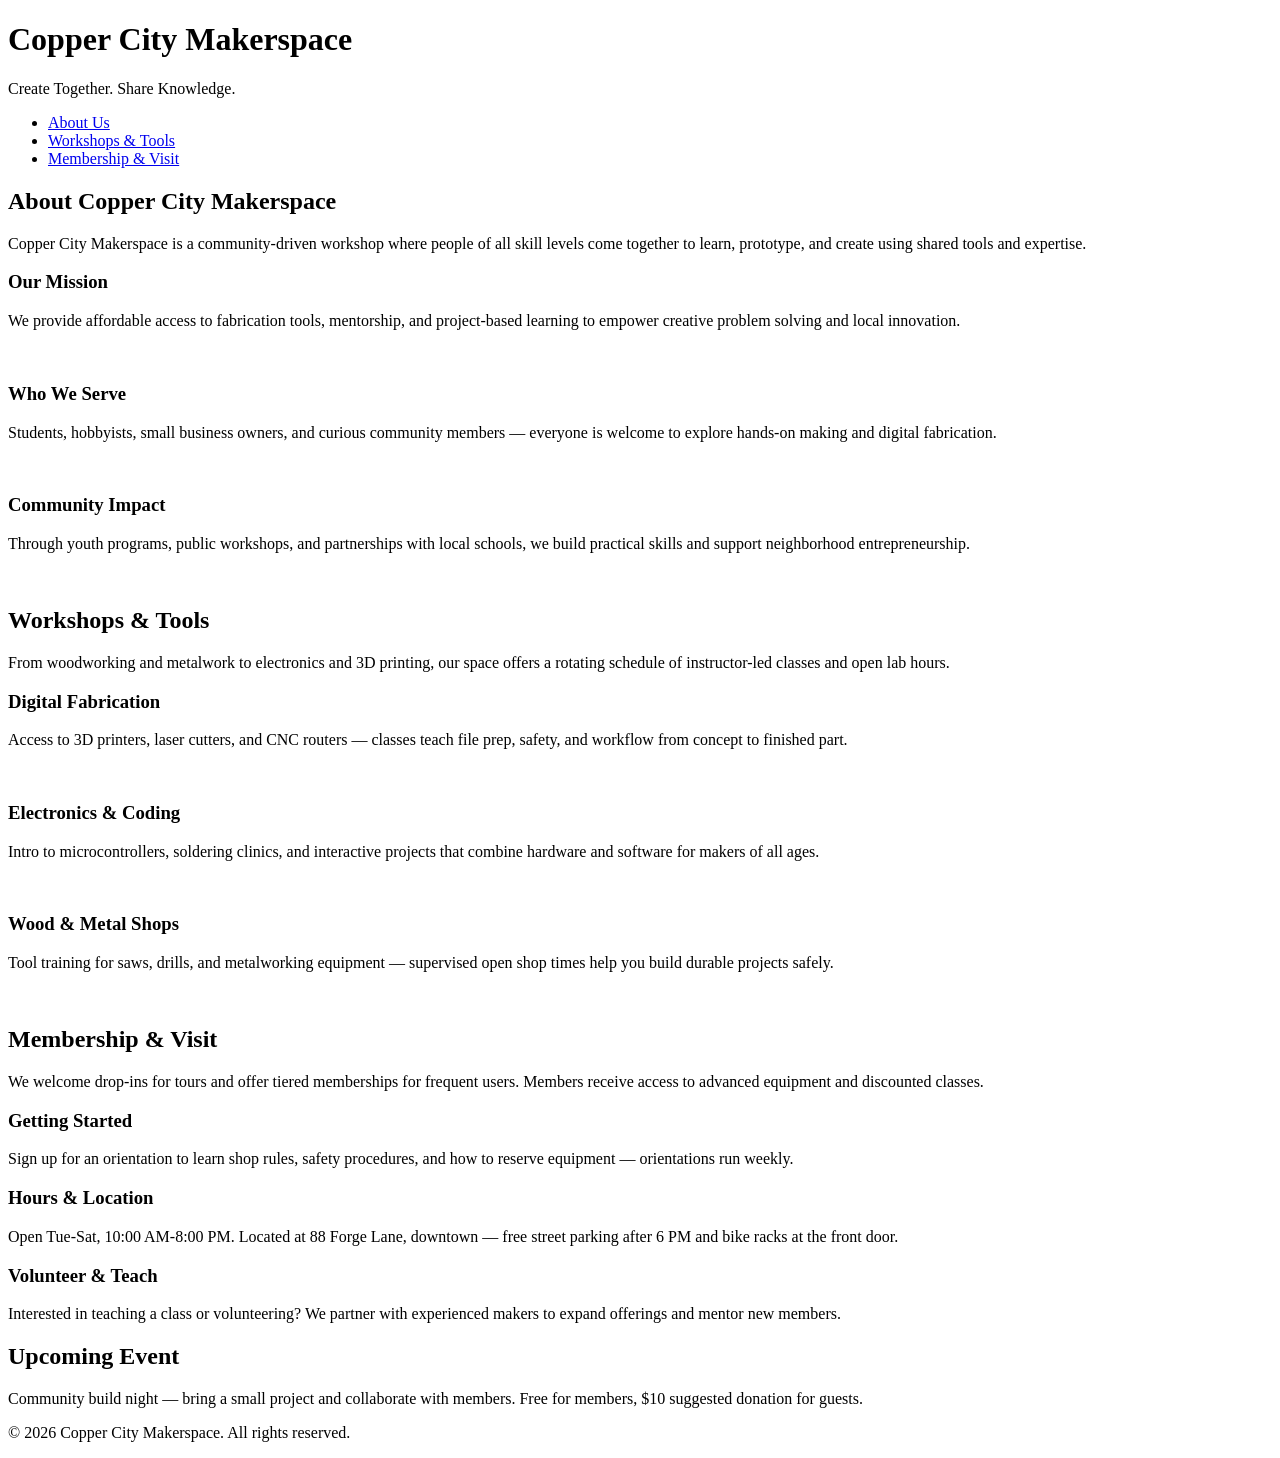
==== index.html @ c8d180cd "Added New Pages" ====
<!DOCTYPE html>
<html lang="en">
<head>
    <meta charset="UTF-8">
    <meta name="viewport" content="width=device-width, initial-scale=1.0">
    <link rel="stylesheet" href="styles.css">
    <title>Copper City Makerspace</title>
</head>
<body>
    <header>
        <h1>Copper City Makerspace</h1>
        <p>Create Together. Share Knowledge.</p>
    </header>
<nav>
    <ul>
        <li><a href="about.html">About Us</a></li>
        <li><a href="workshops.html">Workshops & Tools</a></li>
        <li><a href="memberships.html">Membership & Visit</a></li>
    </ul>
</nav>
<main>
    <section id="about">
        <h2>About Copper City Makerspace</h2>
        <p>Copper City Makerspace is a community-driven workshop where people of all skill levels come together to learn, prototype, and create using shared tools and expertise.</p>
        <div class="card-row">
            <section>
                <h3>Our Mission</h3>
                <p>We provide affordable access to fabrication tools, mentorship, and project-based learning to empower creative problem solving and local innovation.</p>
                <img src="images/engineering.jpg" alt="" width="300">
            </section>
            <section>
                <h3>Who We Serve</h3>
                <p>Students, hobbyists, small business owners, and curious community members — everyone is welcome to explore hands-on making and digital fabrication.</p>
                <img src="images/ideation.jpg" alt="" width="300">
            </section>
            <section>
                <h3>Community Impact</h3>
                <p>Through youth programs, public workshops, and partnerships with local schools, we build practical skills and support neighborhood entrepreneurship.</p>
                <img src="images/storytelling.jpg" alt="" width="300">
            </section>
        </div>
    </section>
    <section id="workshops">
        <h2>Workshops & Tools</h2>
        <p>From woodworking and metalwork to electronics and 3D printing, our space offers a rotating schedule of instructor-led classes and open lab hours.</p>
        <div class="card-row">
            <section>
                <h3>Digital Fabrication</h3>
                <p>Access to 3D printers, laser cutters, and CNC routers — classes teach file prep, safety, and workflow from concept to finished part.</p>
                <img src="images/3Dprinter.jpg" alt="" width="300">
            </section>
            <section>
                <h3>Electronics & Coding</h3>
                <p>Intro to microcontrollers, soldering clinics, and interactive projects that combine hardware and software for makers of all ages.</p>
                <img src="images/microcontroller.jpg" alt="" width="300">
            </section>
            <section>
                <h3>Wood & Metal Shops</h3>
                <p>Tool training for saws, drills, and metalworking equipment — supervised open shop times help you build durable projects safely.</p>
                <img src="images/metalworking.jpg" alt="" width="300">
            </section>
        </div>
    </section>
    <section id="memberships">
        <h2>Membership & Visit</h2>
        <p>We welcome drop-ins for tours and offer tiered memberships for frequent users. Members receive access to advanced equipment and discounted classes.</p>
        <div class="card-row"> 
            <section>
                <h3>Getting Started</h3>
                <p>Sign up for an orientation to learn shop rules, safety procedures, and how to reserve equipment — orientations run weekly.</p>
            </section>
            <section>
                <h3>Hours & Location</h3>
                <p>Open Tue-Sat, 10:00 AM-8:00 PM. Located at 88 Forge Lane, downtown — free street parking after 6 PM and bike racks at the front door.</p>
            </section>
            <section>
                <h3>Volunteer & Teach</h3>
                <p>Interested in teaching a class or volunteering? We partner with experienced makers to expand offerings and mentor new members.</p>
            </section>
        </div>
    </section>
</main>
<aside>
    <h2>Upcoming Event</h2>
    <p>Community build night — bring a small project and collaborate with members. Free for members, $10 suggested donation for guests.</p>
</aside>
<footer>
    <p>&copy; 2026 Copper City Makerspace. All rights reserved.</p>
</footer>
</body>
</html>
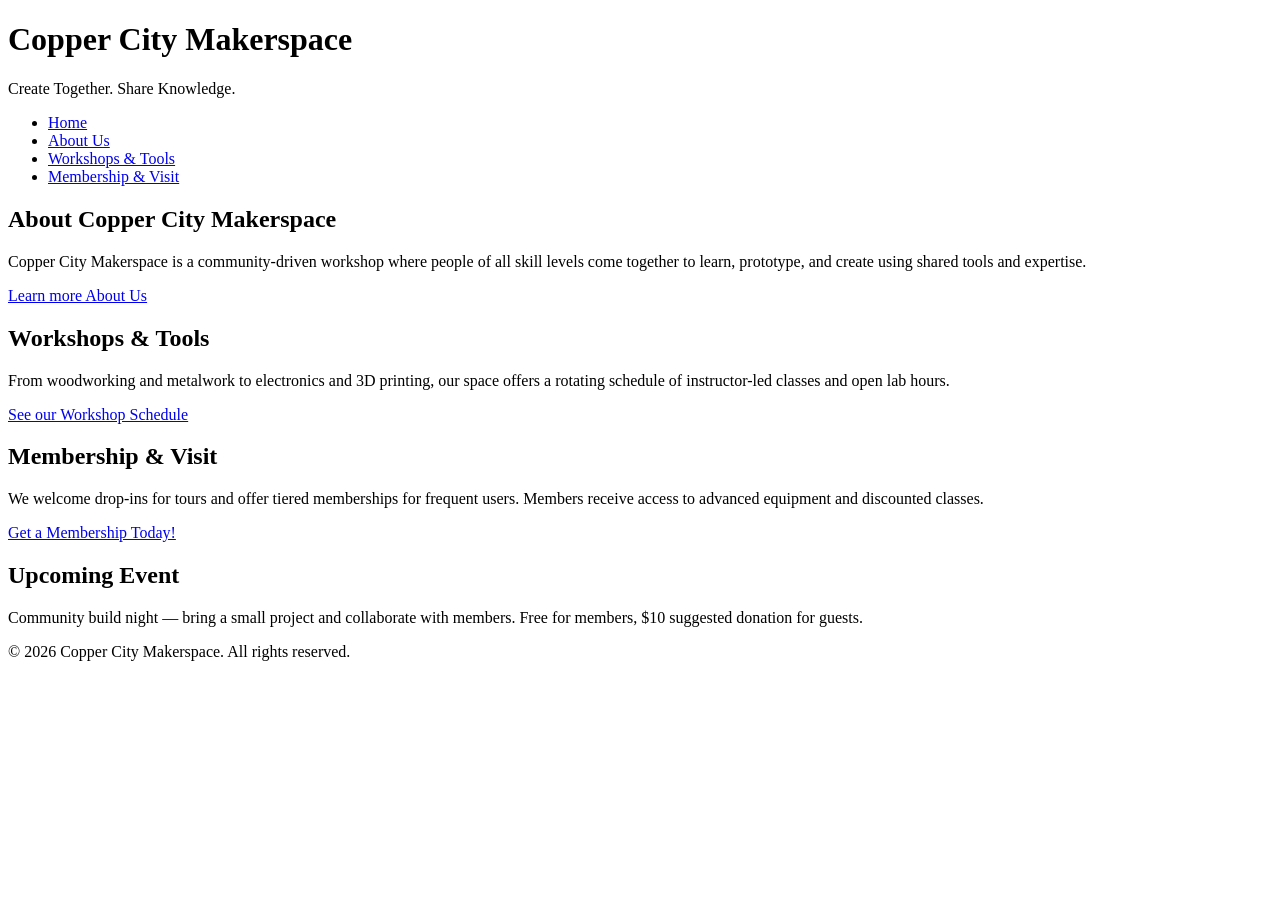
==== commit a6d5a560: "Next iteration of html complete" ====
--- a/index.html
+++ b/index.html
@@ -13,71 +13,27 @@
     </header>
 <nav>
     <ul>
+        <li><a href="index.html">Home</a></li>
         <li><a href="about.html">About Us</a></li>
         <li><a href="workshops.html">Workshops & Tools</a></li>
         <li><a href="memberships.html">Membership & Visit</a></li>
     </ul>
 </nav>
 <main>
-    <section id="about">
+  <section id="about">
         <h2>About Copper City Makerspace</h2>
         <p>Copper City Makerspace is a community-driven workshop where people of all skill levels come together to learn, prototype, and create using shared tools and expertise.</p>
-        <div class="card-row">
-            <section>
-                <h3>Our Mission</h3>
-                <p>We provide affordable access to fabrication tools, mentorship, and project-based learning to empower creative problem solving and local innovation.</p>
-                <img src="images/engineering.jpg" alt="" width="300">
-            </section>
-            <section>
-                <h3>Who We Serve</h3>
-                <p>Students, hobbyists, small business owners, and curious community members — everyone is welcome to explore hands-on making and digital fabrication.</p>
-                <img src="images/ideation.jpg" alt="" width="300">
-            </section>
-            <section>
-                <h3>Community Impact</h3>
-                <p>Through youth programs, public workshops, and partnerships with local schools, we build practical skills and support neighborhood entrepreneurship.</p>
-                <img src="images/storytelling.jpg" alt="" width="300">
-            </section>
-        </div>
+    <a href="about.html">Learn more About Us</a>
     </section>
     <section id="workshops">
         <h2>Workshops & Tools</h2>
         <p>From woodworking and metalwork to electronics and 3D printing, our space offers a rotating schedule of instructor-led classes and open lab hours.</p>
-        <div class="card-row">
-            <section>
-                <h3>Digital Fabrication</h3>
-                <p>Access to 3D printers, laser cutters, and CNC routers — classes teach file prep, safety, and workflow from concept to finished part.</p>
-                <img src="images/3Dprinter.jpg" alt="" width="300">
-            </section>
-            <section>
-                <h3>Electronics & Coding</h3>
-                <p>Intro to microcontrollers, soldering clinics, and interactive projects that combine hardware and software for makers of all ages.</p>
-                <img src="images/microcontroller.jpg" alt="" width="300">
-            </section>
-            <section>
-                <h3>Wood & Metal Shops</h3>
-                <p>Tool training for saws, drills, and metalworking equipment — supervised open shop times help you build durable projects safely.</p>
-                <img src="images/metalworking.jpg" alt="" width="300">
-            </section>
-        </div>
+        <a href="workshops.html">See our Workshop Schedule</a>
     </section>
     <section id="memberships">
         <h2>Membership & Visit</h2>
         <p>We welcome drop-ins for tours and offer tiered memberships for frequent users. Members receive access to advanced equipment and discounted classes.</p>
-        <div class="card-row"> 
-            <section>
-                <h3>Getting Started</h3>
-                <p>Sign up for an orientation to learn shop rules, safety procedures, and how to reserve equipment — orientations run weekly.</p>
-            </section>
-            <section>
-                <h3>Hours & Location</h3>
-                <p>Open Tue-Sat, 10:00 AM-8:00 PM. Located at 88 Forge Lane, downtown — free street parking after 6 PM and bike racks at the front door.</p>
-            </section>
-            <section>
-                <h3>Volunteer & Teach</h3>
-                <p>Interested in teaching a class or volunteering? We partner with experienced makers to expand offerings and mentor new members.</p>
-            </section>
-        </div>
+    <a href="memberships.html">Get a Membership Today!</a>
     </section>
 </main>
 <aside>
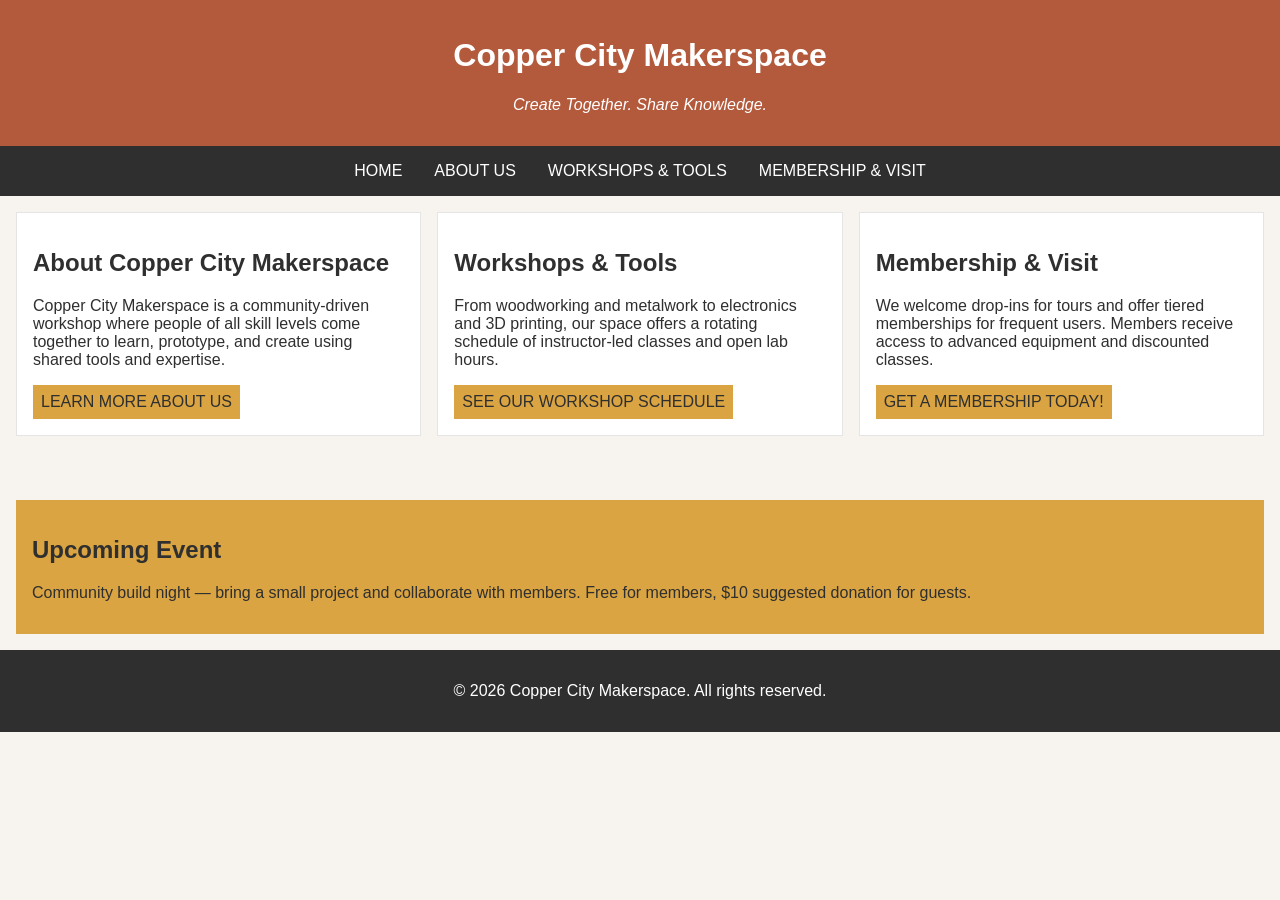
==== commit 879be6df: "Completed iteration for multi-page" ====
--- a/index.html
+++ b/index.html
@@ -19,7 +19,7 @@
         <li><a href="memberships.html">Membership & Visit</a></li>
     </ul>
 </nav>
-<main>
+<main class="card-row">
   <section id="about">
         <h2>About Copper City Makerspace</h2>
         <p>Copper City Makerspace is a community-driven workshop where people of all skill levels come together to learn, prototype, and create using shared tools and expertise.</p>
--- a/styles.css
+++ b/styles.css
@@ -0,0 +1,123 @@
+/* =====  CSS by Christina Carrasquilla, updated by Ash Green =====  */
+
+/* ===== Color Palette 
+
+Copper:#B35A3C
+Charcoal:#2F2F2F
+Light Background:#F7F4EF
+Card Background:#FFFFFF
+Soft Gold:#D9A441
+Border:#E5E5E5
+
+===== */
+
+/* ===== GLOBAL (Base) Styles ===== */
+
+body {
+    font-family: Arial, sans-serif;
+    margin: 0;
+    background-color: #F7F4EF;
+    color: #2F2F2F;
+    display: grid;
+    grid-template-columns: 1fr;
+}
+
+header {
+    background-color: #B35A3C;
+    color: white;
+    text-align: center;
+    padding: 1rem;
+}
+
+header img {
+    margin-top: 0.5rem;
+}
+header p {
+    font-style:italic;
+}
+nav {
+    background-color: #2F2F2F;
+    padding:.5rem;
+}
+
+nav ul {
+    list-style: none;
+    margin: 0;
+    padding: 0;
+}
+
+nav a {
+    color: white;
+    text-decoration: none;
+    padding: 0.5rem;
+    display: inline-block;
+    text-transform:uppercase;
+}
+
+nav a:hover {
+    background-color: #B35A3C;
+}
+
+main {
+    padding: 1rem;
+}
+main a {
+    background-color: #D9A441;
+    color: #2F2F2F;
+    text-decoration: none;
+    padding: 0.5rem;
+    display: inline-block;
+    text-transform:uppercase;
+}
+
+main a:hover {
+    background-color: #B35A3C;
+    color:white
+}
+
+
+section {
+    margin-bottom: 2rem;
+}
+
+.card-row section {
+    background-color: white;
+    border: 1px solid #E5E5E5;
+    padding: 1rem;
+}
+
+img {
+    display: block;
+    margin-top: 0.5rem;
+    max-width: 100%;
+}
+
+aside {
+    background-color: #D9A441;
+    padding: 1rem;
+    margin: 1rem;
+}
+
+footer {
+    background-color: #2F2F2F;
+    color: white;
+    text-align: center;
+    padding: 1rem;
+}
+/* ====== MEDIA QUERY (MEDIUM ===== */
+@media screen and (min-width:817px){
+    nav ul {
+        display: flex;
+        justify-content: center;
+        gap: 1rem;
+}
+
+    .card-row {
+        display: flex;
+        gap: 1rem;
+    }
+
+    .card-row section {
+        width: 30%;
+    }
+}
